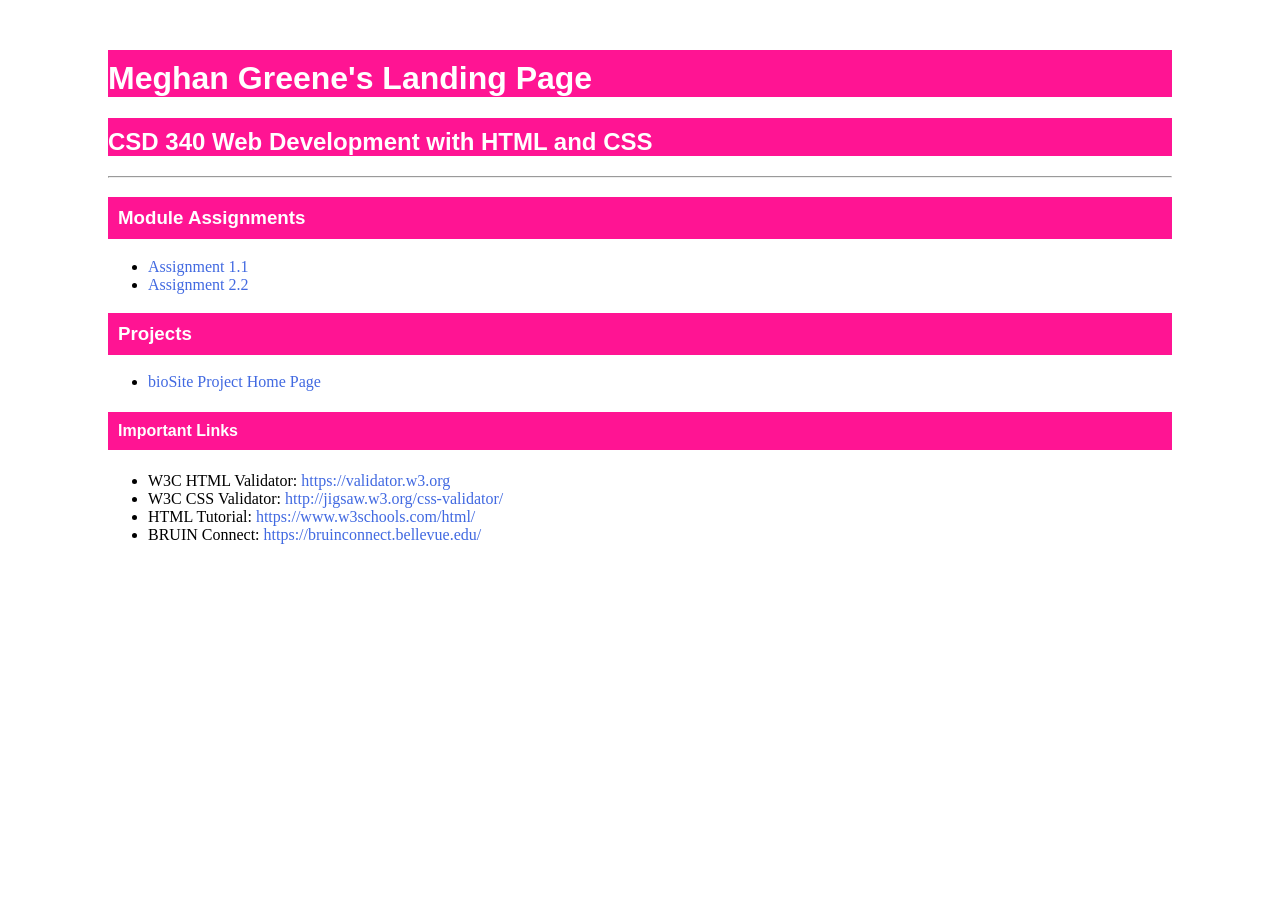
==== index.html @ 8378232d "Fix HTML structure by adding closing tag" ====
<!DOCTYPE html>
<html lang="en">
<head>
	<meta charset="UTF-8">
	<meta name="robots" content="nofollow">
	<meta name="description" content="Meghan Greene's CSD340 Landing Page">
	<meta name="keywords" content="HTML, CSS, CSD340">
	<meta name="author" content="Meghan Greene">
    <link href="site.css" type="text/css" rel="stylesheet">
	<title>Meghan Greene's Landing Page</title>
</head>
<body>
    <div id="container">
      <h1>Meghan Greene's Landing Page</h1>
       <h2>CSD 340 Web Development with HTML and CSS</h2>
		<hr>
      <h3><strong>Module Assignments</strong></h3>
	<ul>        
    <li><a href="Greene_Mod1_1.html">Assignment 1.1</a></li>
        <li><a href="Greene_Mod2_2.html">Assignment 2.2</a></li>
    </ul>
      <h3><strong>Projects</strong></h3>
	<ul>
		<li><a href="bioSiteProjectHomePage.html">bioSite Project Home Page</a></li>
    </ul>
      <h4><strong>Important Links</strong></h4>
	<ul>
    	<li>W3C HTML Validator: <a href="https://validator.w3.org/">https://validator.w3.org</a></li>
        <li>W3C CSS Validator: <a href="http://jigsaw.w3.org/css-validator/">http://jigsaw.w3.org/css-validator/</a></li>
        <li>HTML Tutorial: <a href="https://www.w3schools.com/html/">https://www.w3schools.com/html/</a></li>
        <li>BRUIN Connect: <a href="https://bruinconnect.bellevue.edu/">https://bruinconnect.bellevue.edu/</a></li>
    </ul>
      </div>
</body>
</html>
---- site.css ----
#container {
margin-top: 50px;
margin-left: 100px;
margin-right: 100px;
}
h1 {
font-family: Arial, Verdana, sans-serif;
font-weight: 700;
color: white;
background-color: deeppink;
border: 1px; solid: pink;
text-align: left;
padding-top: 10px;
}
h2 {
font-family: Arial, Verdana, sans-serif;
font-weight: 600;
color: white;
text-align: left;
background-color: deeppink;
border: 1px; solid: pink;
padding-top: 10px;
}
h3, h4 {
font-family: Arial, Verdana, sans-serif;
font-weight: bold;
background-color: deeppink;
color: white;
border: 1px; solid: pink;
padding: 10px;
}
body {
font-family: Cambria, "Hoefler Text", "Liberation Serif", Times, "Times New Roman", "serif";
font-weight: 500;
color: black;
}
a:link {text-decoration: none;
color:royalblue;}
a:hover {
	color: deeppink;
	text-decoration: underline;
}
a:visited {
	color: blueviolet;
}
a:active {
	color: eggplant;
}
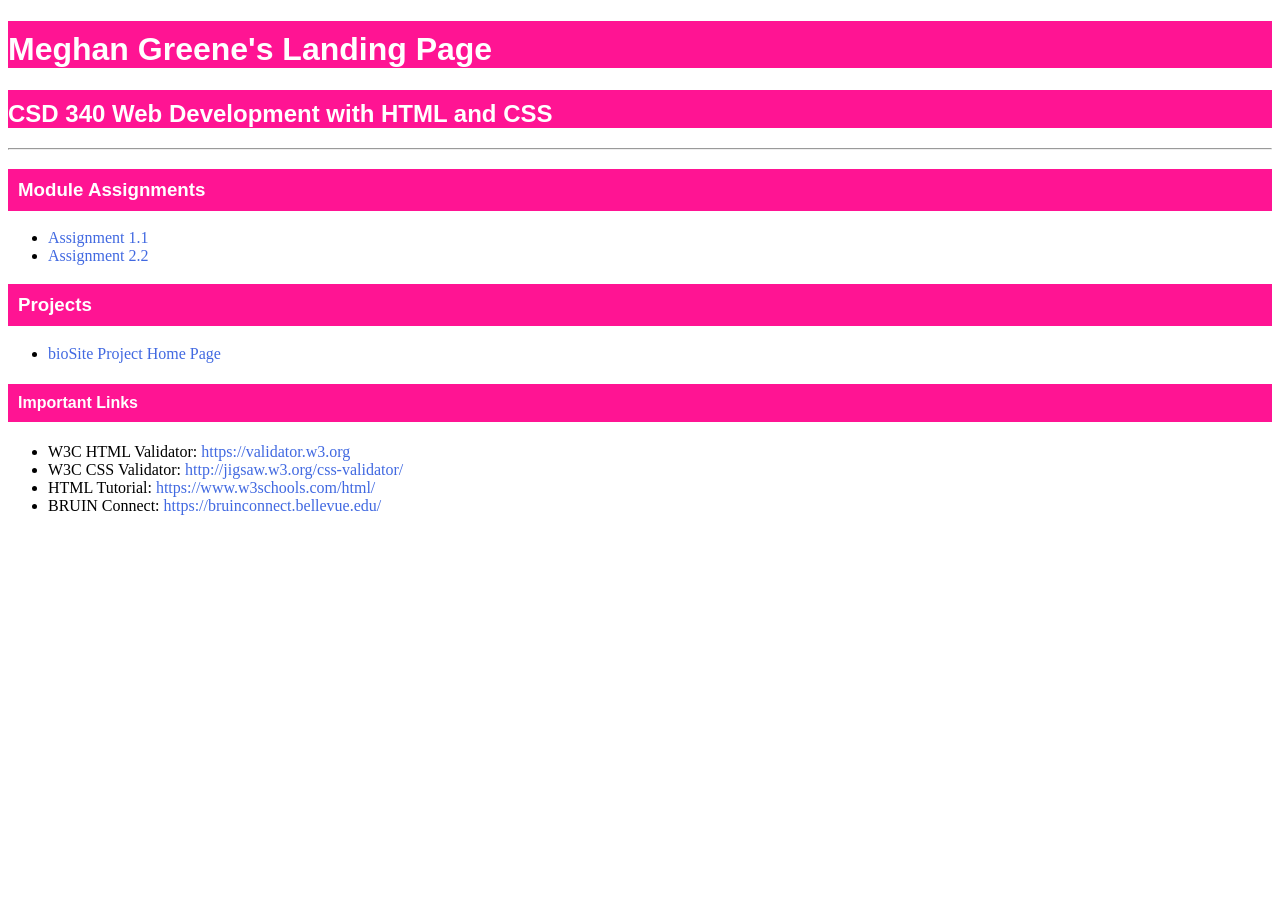
==== commit b47a2105: "Fix id attribute syntax in index.html Corrected the id attribute syntax for the container div." ====
--- a/index.html
+++ b/index.html
@@ -10,7 +10,7 @@
 	<title>Meghan Greene's Landing Page</title>
 </head>
 <body>
-    <div id="container">
+    <div id="#container">
       <h1>Meghan Greene's Landing Page</h1>
        <h2>CSD 340 Web Development with HTML and CSS</h2>
 		<hr>
--- a/site.css
+++ b/site.css
@@ -8,7 +8,7 @@
 font-weight: 700;
 color: white;
 background-color: deeppink;
-border: 1px; solid: pink;
+border: 1px; solid: black;
 text-align: left;
 padding-top: 10px;
 }
@@ -18,7 +18,7 @@
 color: white;
 text-align: left;
 background-color: deeppink;
-border: 1px; solid: pink;
+border: 1px; solid: black;
 padding-top: 10px;
 }
 h3, h4 {
@@ -26,7 +26,7 @@
 font-weight: bold;
 background-color: deeppink;
 color: white;
-border: 1px; solid: pink;
+border: 1px; solid: black;
 padding: 10px;
 }
 body {
@@ -41,8 +41,8 @@
 	text-decoration: underline;
 }
 a:visited {
-	color: blueviolet;
+	color: magenta;
 }
 a:active {
-	color: eggplant;
+	color: rebeccapurple;
 }
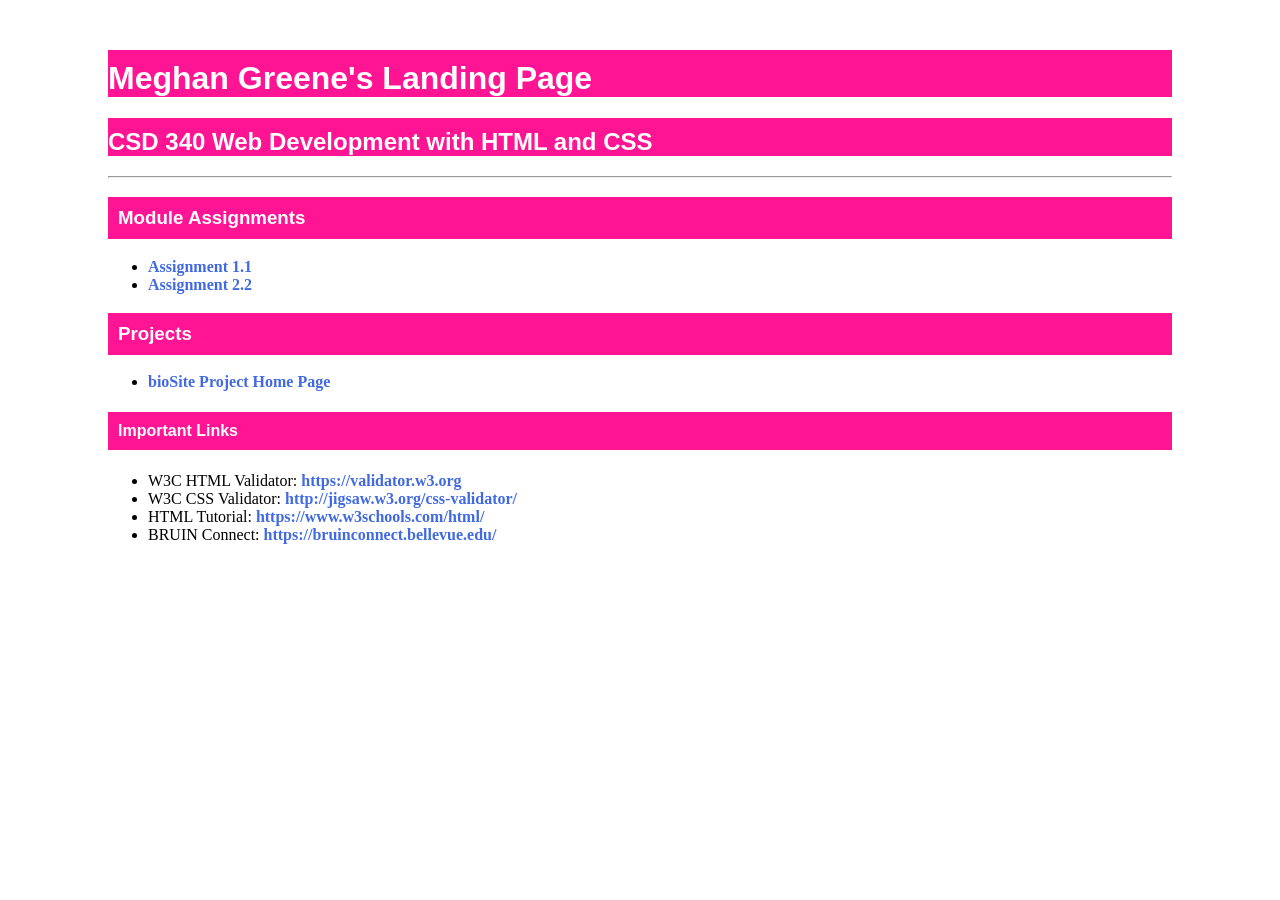
==== commit f2e6263e: "Fix container div ID in index.html" ====
--- a/index.html
+++ b/index.html
@@ -10,7 +10,7 @@
 	<title>Meghan Greene's Landing Page</title>
 </head>
 <body>
-    <div id="#container">
+    <div id="container">
       <h1>Meghan Greene's Landing Page</h1>
        <h2>CSD 340 Web Development with HTML and CSS</h2>
 		<hr>
--- a/site.css
+++ b/site.css
@@ -35,13 +35,14 @@
 color: black;
 }
 a:link {text-decoration: none;
-color:royalblue;}
+color:royalblue;
+font-weight: bold;}
 a:hover {
 	color: deeppink;
 	text-decoration: underline;
 }
 a:visited {
-	color: magenta;
+	color: maroon;
 }
 a:active {
 	color: rebeccapurple;
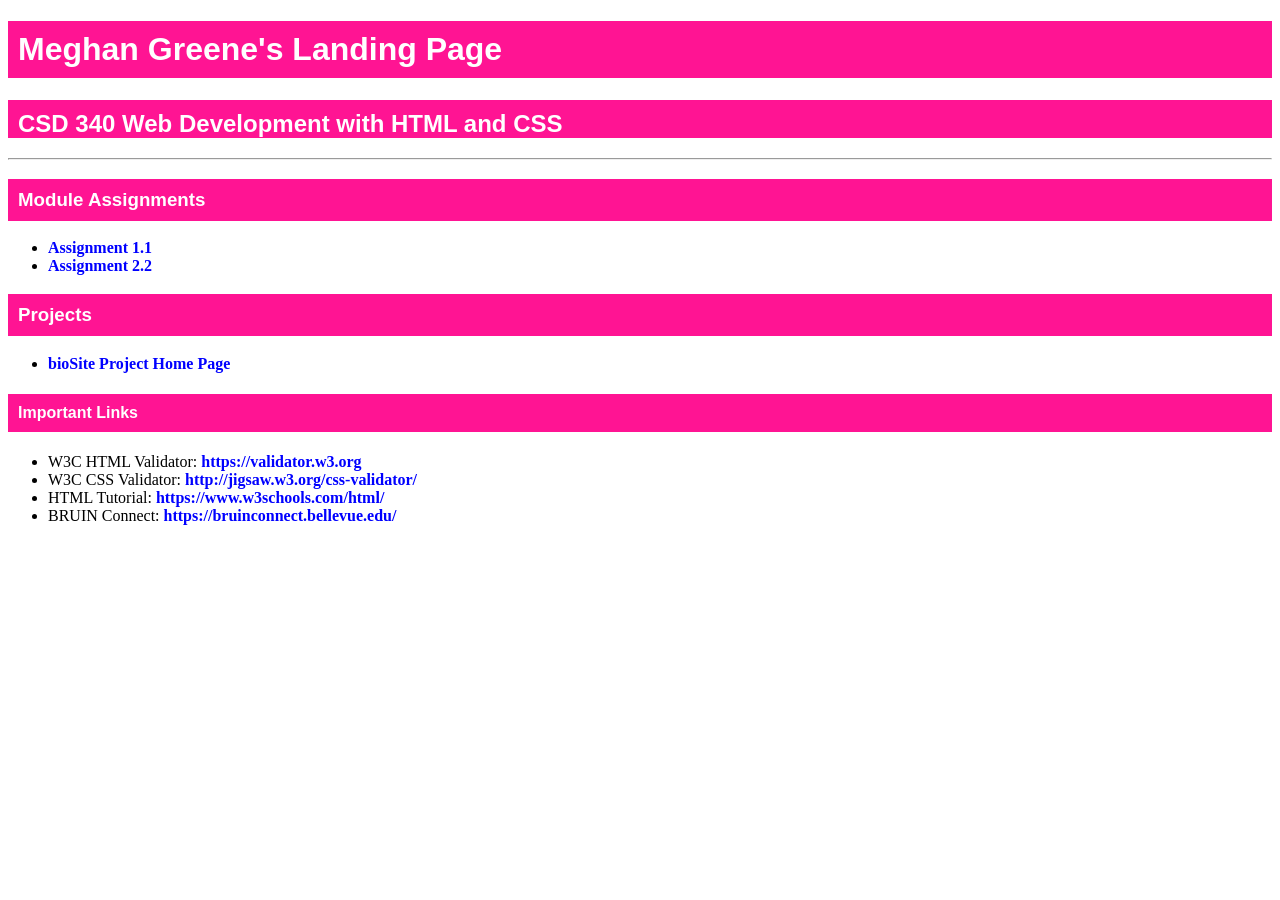
==== commit fc867a57: "Add comment with author and assignment details" ====
--- a/index.html
+++ b/index.html
@@ -1,3 +1,6 @@
+<!--Name: Meghan Greene
+    Date: 09/27/2026
+    Assignment: Module 3.2-->
 <!DOCTYPE html>
 <html lang="en">
 <head>
--- a/site.css
+++ b/site.css
@@ -1,4 +1,4 @@
-#container {
+container {
 margin-top: 50px;
 margin-left: 100px;
 margin-right: 100px;
@@ -11,6 +11,8 @@
 border: 1px; solid: black;
 text-align: left;
 padding-top: 10px;
+padding-left: 10px;
+padding-bottom: 10px;
 }
 h2 {
 font-family: Arial, Verdana, sans-serif;
@@ -20,6 +22,8 @@
 background-color: deeppink;
 border: 1px; solid: black;
 padding-top: 10px;
+padding-left: 10px;
+
 }
 h3, h4 {
 font-family: Arial, Verdana, sans-serif;
@@ -35,14 +39,14 @@
 color: black;
 }
 a:link {text-decoration: none;
-color:royalblue;
+color:blue;
 font-weight: bold;}
 a:hover {
 	color: deeppink;
 	text-decoration: underline;
 }
 a:visited {
-	color: maroon;
+	color: darkblue;
 }
 a:active {
 	color: rebeccapurple;
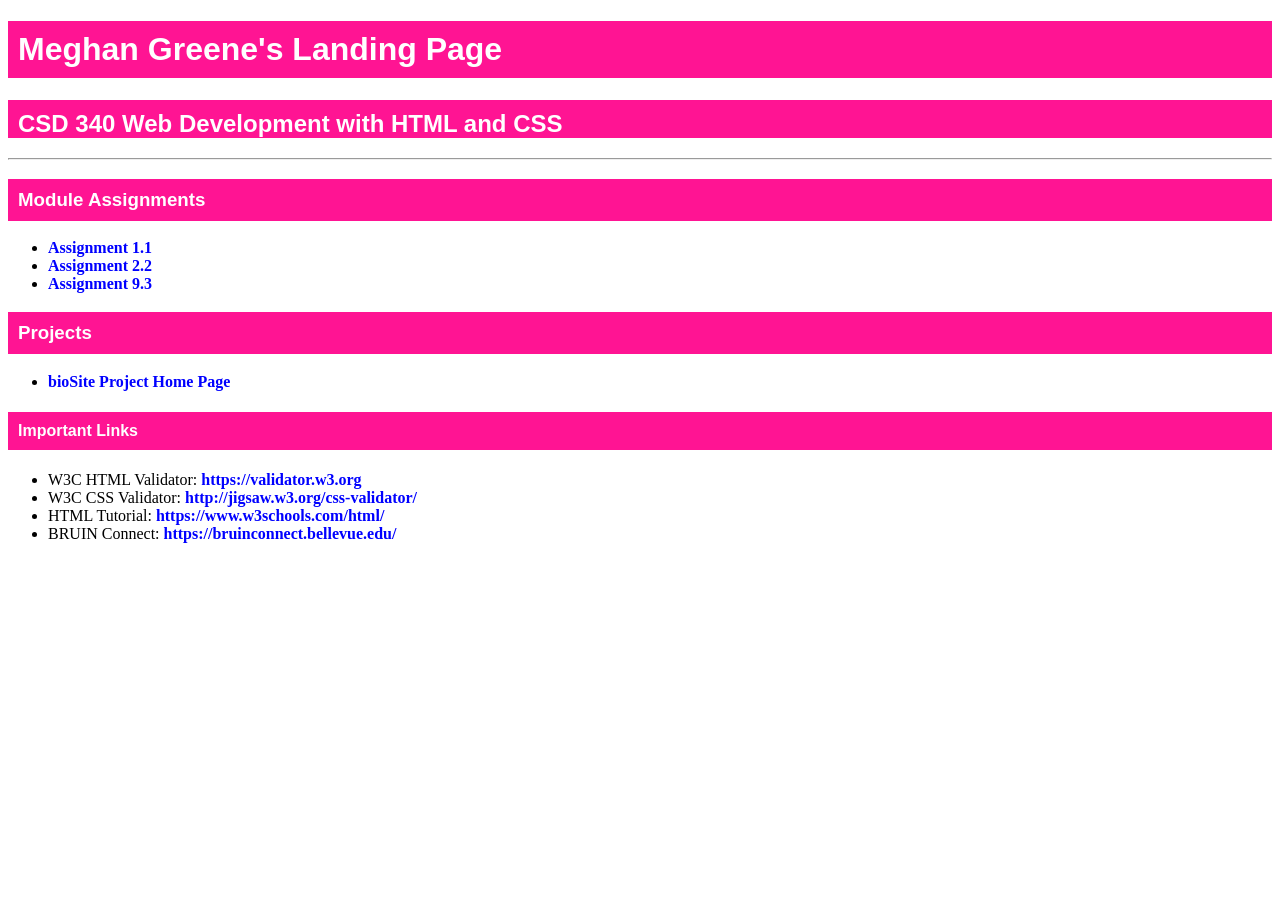
==== commit cc4fba36: "Add link to Assignment 9.3 in index.html" ====
--- a/index.html
+++ b/index.html
@@ -21,6 +21,7 @@
 	<ul>        
     <li><a href="Greene_Mod1_1.html">Assignment 1.1</a></li>
         <li><a href="Greene_Mod2_2.html">Assignment 2.2</a></li>
+		<li><a href="module-9/Greene_Mod9_3.html">Assignment 9.3</a></li>
     </ul>
       <h3><strong>Projects</strong></h3>
 	<ul>
--- a/site.css
+++ b/site.css
@@ -1,3 +1,6 @@
+/* Name: Meghan Greene
+Date: 09/27/2026
+Assignment: Module 3.2*/
 container {
 margin-top: 50px;
 margin-left: 100px;
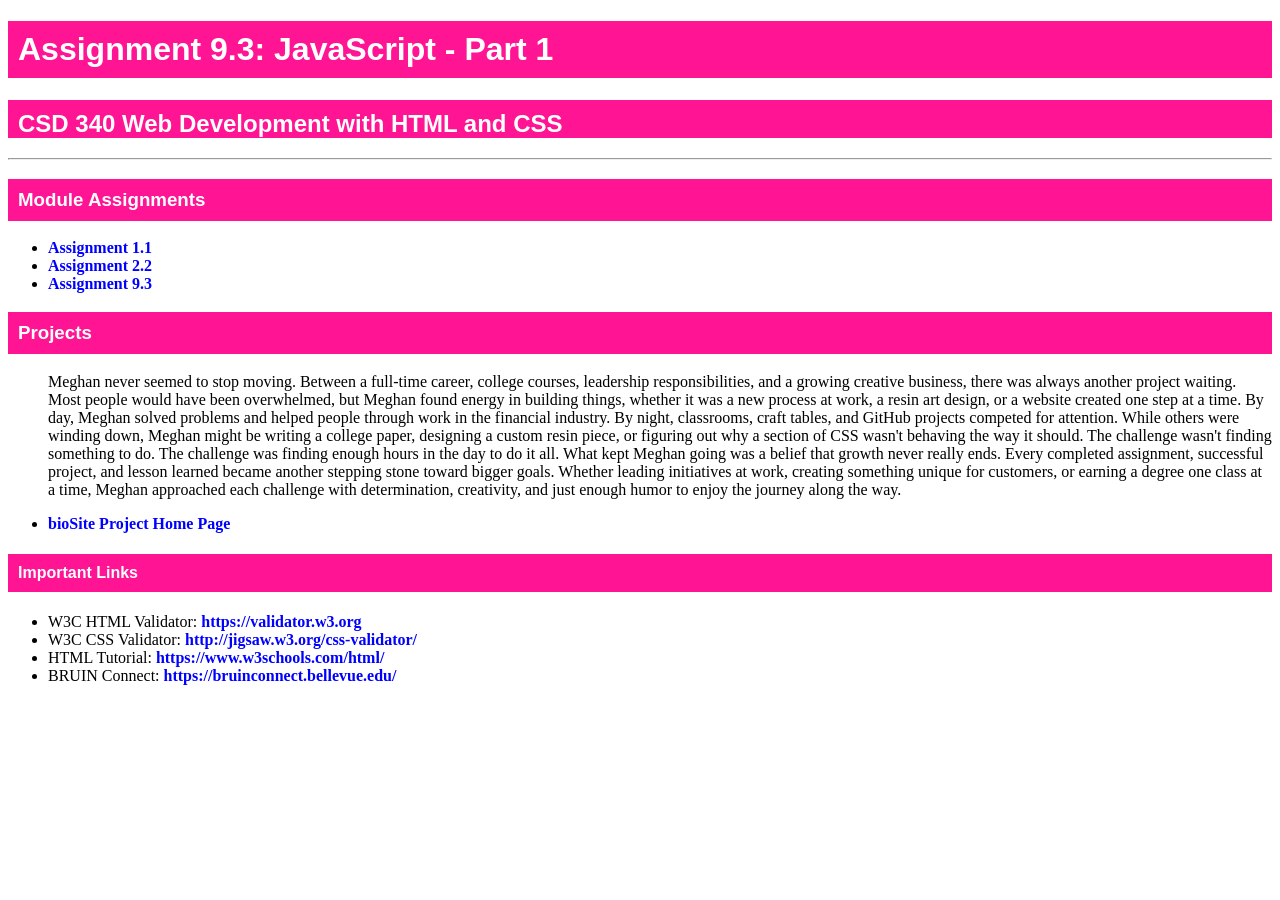
==== commit 32b39e7d: "Revise title and add project description Updated the title and main heading to reflect the course an" ====
--- a/index.html
+++ b/index.html
@@ -10,11 +10,11 @@
 	<meta name="keywords" content="HTML, CSS, CSD340">
 	<meta name="author" content="Meghan Greene">
     <link href="site.css" type="text/css" rel="stylesheet">
-	<title>Meghan Greene's Landing Page</title>
+	<title>CSD 340 Web Development with HTML and CSS</title>
 </head>
 <body>
     <div id="container">
-      <h1>Meghan Greene's Landing Page</h1>
+      <h1>Assignment 9.3: JavaScript - Part 1</h1>
        <h2>CSD 340 Web Development with HTML and CSS</h2>
 		<hr>
       <h3><strong>Module Assignments</strong></h3>
@@ -25,6 +25,11 @@
     </ul>
       <h3><strong>Projects</strong></h3>
 	<ul>
+		<p>Meghan never seemed to stop moving. Between a full-time career, college courses, leadership responsibilities, and a growing creative business, there was always another project waiting. Most people would have been overwhelmed, but Meghan found energy in building things, whether it was a new process at work, a resin art design, or a website created one step at a time.
+
+By day, Meghan solved problems and helped people through work in the financial industry. By night, classrooms, craft tables, and GitHub projects competed for attention. While others were winding down, Meghan might be writing a college paper, designing a custom resin piece, or figuring out why a section of CSS wasn't behaving the way it should. The challenge wasn't finding something to do. The challenge was finding enough hours in the day to do it all.
+
+What kept Meghan going was a belief that growth never really ends. Every completed assignment, successful project, and lesson learned became another stepping stone toward bigger goals. Whether leading initiatives at work, creating something unique for customers, or earning a degree one class at a time, Meghan approached each challenge with determination, creativity, and just enough humor to enjoy the journey along the way.</p>
 		<li><a href="bioSiteProjectHomePage.html">bioSite Project Home Page</a></li>
     </ul>
       <h4><strong>Important Links</strong></h4>
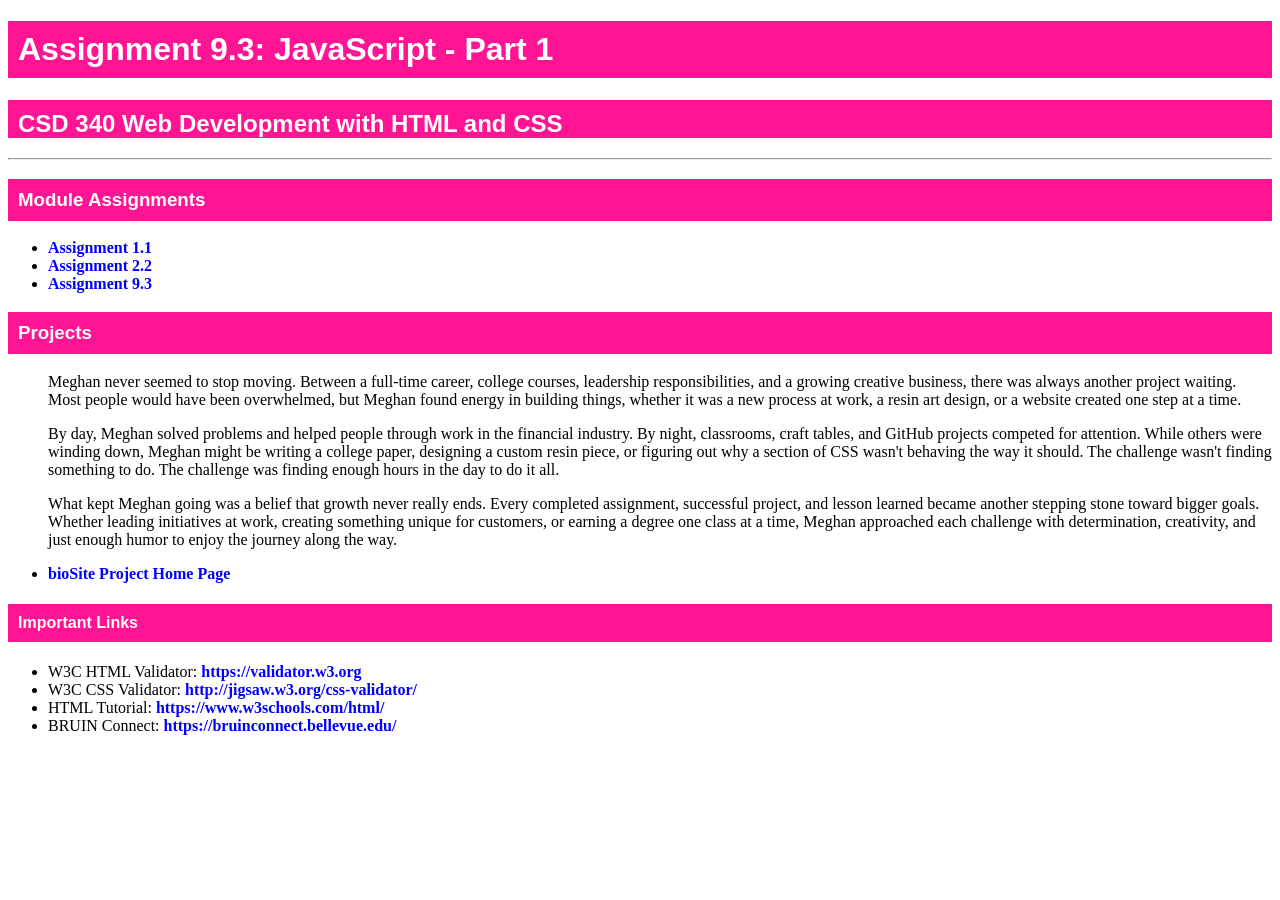
==== commit a0622ea0: "Improve HTML paragraph formatting Formatted paragraphs for better readability." ====
--- a/index.html
+++ b/index.html
@@ -25,11 +25,24 @@
     </ul>
       <h3><strong>Projects</strong></h3>
 	<ul>
-		<p>Meghan never seemed to stop moving. Between a full-time career, college courses, leadership responsibilities, and a growing creative business, there was always another project waiting. Most people would have been overwhelmed, but Meghan found energy in building things, whether it was a new process at work, a resin art design, or a website created one step at a time.
+		    <p>Meghan never seemed to stop moving. Between a full-time career, 
+			college courses, leadership responsibilities, and a growing creative business, 
+			there was always another project waiting. Most people would have been overwhelmed, 
+			but Meghan found energy in building things, whether it was a new process at work, 
+			a resin art design, or a website created one step at a time.</p>
 
-By day, Meghan solved problems and helped people through work in the financial industry. By night, classrooms, craft tables, and GitHub projects competed for attention. While others were winding down, Meghan might be writing a college paper, designing a custom resin piece, or figuring out why a section of CSS wasn't behaving the way it should. The challenge wasn't finding something to do. The challenge was finding enough hours in the day to do it all.
+            <p>By day, Meghan solved problems and helped people through work in the financial industry. 
+			By night, classrooms, craft tables, and GitHub projects competed for attention. 
+			While others were winding down, Meghan might be writing a college paper, designing a 
+			custom resin piece, or figuring out why a section of CSS wasn't behaving the way it should. 
+			The challenge wasn't finding something to do. The challenge was finding enough hours in the day to do it all.</p>
 
-What kept Meghan going was a belief that growth never really ends. Every completed assignment, successful project, and lesson learned became another stepping stone toward bigger goals. Whether leading initiatives at work, creating something unique for customers, or earning a degree one class at a time, Meghan approached each challenge with determination, creativity, and just enough humor to enjoy the journey along the way.</p>
+            <p>What kept Meghan going was a belief that growth never really ends. Every completed assignment, 
+			successful project, and lesson learned became another stepping stone toward bigger goals. 
+			Whether leading initiatives at work, creating something unique for customers, or earning a degree 
+			one class at a time, Meghan approached each challenge with determination, creativity, and just 
+			enough humor to enjoy the journey along the way.</p>
+		
 		<li><a href="bioSiteProjectHomePage.html">bioSite Project Home Page</a></li>
     </ul>
       <h4><strong>Important Links</strong></h4>
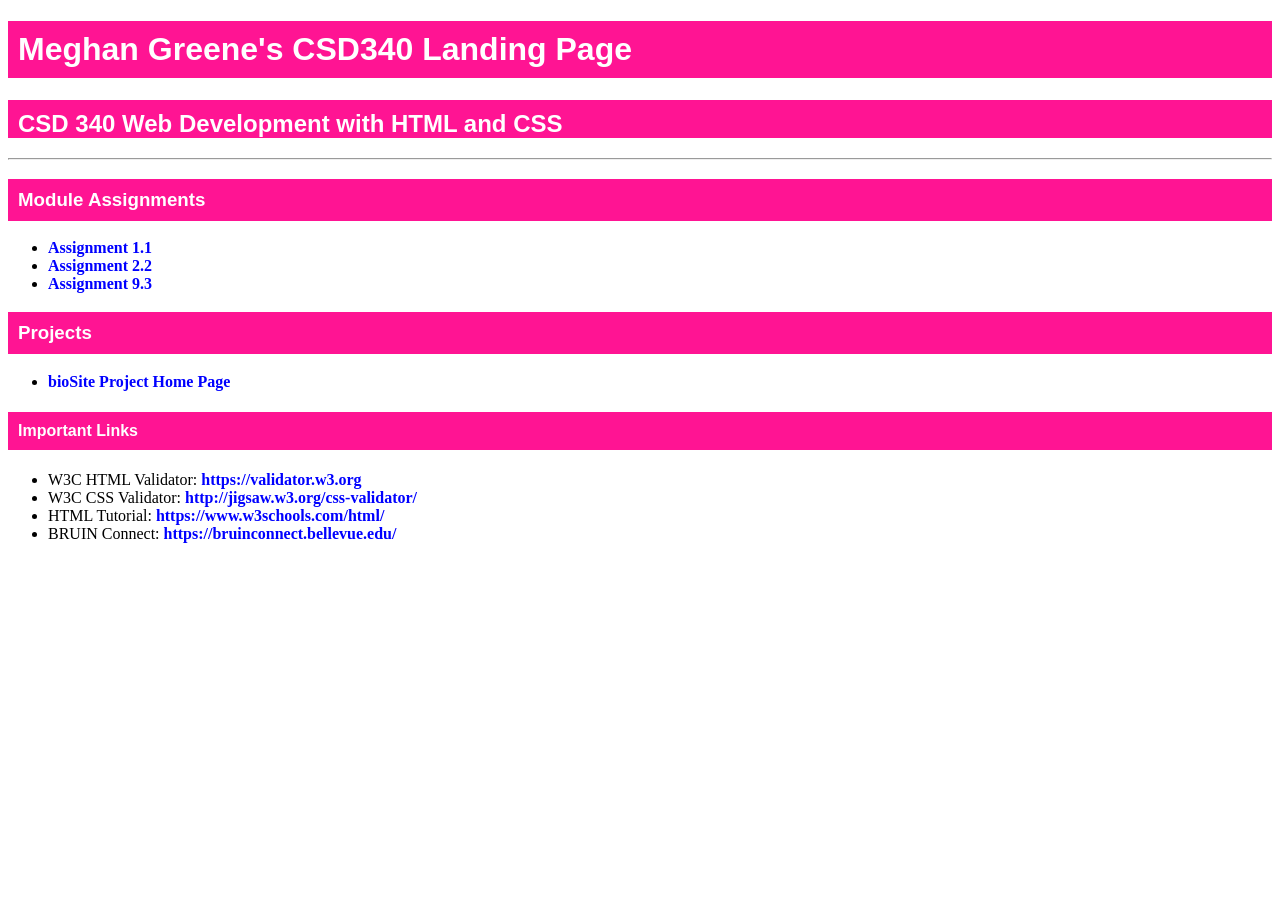
==== commit 274372a8: "Revise title and header in index.html Updated the title and header to reflect the correct project na" ====
--- a/index.html
+++ b/index.html
@@ -1,6 +1,6 @@
 <!--Name: Meghan Greene
     Date: 09/27/2026
-    Assignment: Module 3.2-->
+    Last Updated: 11/7/2026-->
 <!DOCTYPE html>
 <html lang="en">
 <head>
@@ -10,11 +10,11 @@
 	<meta name="keywords" content="HTML, CSS, CSD340">
 	<meta name="author" content="Meghan Greene">
     <link href="site.css" type="text/css" rel="stylesheet">
-	<title>CSD 340 Web Development with HTML and CSS</title>
+	<title>Meghan Greene's CSD340 Landing Page</title>
 </head>
 <body>
     <div id="container">
-      <h1>Assignment 9.3: JavaScript - Part 1</h1>
+      <h1>Meghan Greene's CSD340 Landing Page</h1>
        <h2>CSD 340 Web Development with HTML and CSS</h2>
 		<hr>
       <h3><strong>Module Assignments</strong></h3>
@@ -25,24 +25,6 @@
     </ul>
       <h3><strong>Projects</strong></h3>
 	<ul>
-		    <p>Meghan never seemed to stop moving. Between a full-time career, 
-			college courses, leadership responsibilities, and a growing creative business, 
-			there was always another project waiting. Most people would have been overwhelmed, 
-			but Meghan found energy in building things, whether it was a new process at work, 
-			a resin art design, or a website created one step at a time.</p>
-
-            <p>By day, Meghan solved problems and helped people through work in the financial industry. 
-			By night, classrooms, craft tables, and GitHub projects competed for attention. 
-			While others were winding down, Meghan might be writing a college paper, designing a 
-			custom resin piece, or figuring out why a section of CSS wasn't behaving the way it should. 
-			The challenge wasn't finding something to do. The challenge was finding enough hours in the day to do it all.</p>
-
-            <p>What kept Meghan going was a belief that growth never really ends. Every completed assignment, 
-			successful project, and lesson learned became another stepping stone toward bigger goals. 
-			Whether leading initiatives at work, creating something unique for customers, or earning a degree 
-			one class at a time, Meghan approached each challenge with determination, creativity, and just 
-			enough humor to enjoy the journey along the way.</p>
-		
 		<li><a href="bioSiteProjectHomePage.html">bioSite Project Home Page</a></li>
     </ul>
       <h4><strong>Important Links</strong></h4>
